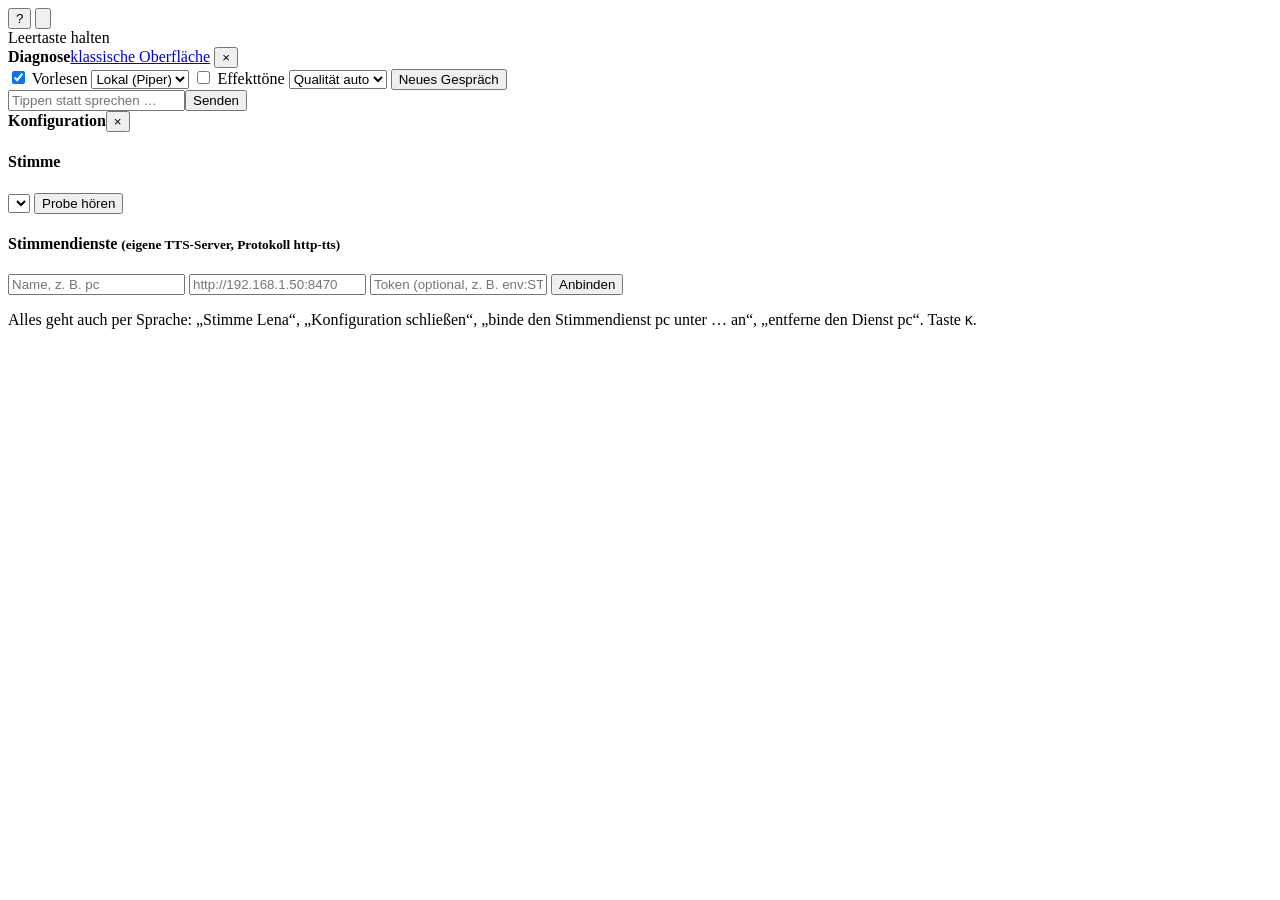
==== web/szene.html @ cd434634 "HarnoRb: Sprach-Oberfläche für ein Cockpit mit Claude Code Co-Authored-By: Claude Opus 5.5 <noreply@" ====
<!doctype html>
<html lang="de">
<head>
<meta charset="utf-8">
<link rel="icon" href="/static/logo/favicon.ico" sizes="any"><link rel="icon" type="image/png" href="/static/logo/harnorb-32.png"><link rel="apple-touch-icon" href="/static/logo/apple-touch-icon.png">
<meta name="viewport" content="width=device-width, initial-scale=1, viewport-fit=cover">
<title>HarnoRb</title>
<link rel="stylesheet" href="/static/szene/szene.css?v=1">
<script type="importmap">{"imports": {"three": "/static/vendor/three-0.170.0/build/three.module.min.js", "three/addons/": "/static/vendor/three-0.170.0/addons/"}}</script>
<link rel="modulepreload" href="/static/vendor/three-0.170.0/build/three.module.min.js">
</head>
<body data-zustand="ruhe">
<div id="buehne"></div>

<div class="ecke oben-rechts">
  <span class="punkt laedt" id="punkt" title="Verbinde …"></span>
</div>
<button class="hilfe-knopf" id="hilfe-knopf" title="Tasten (H)">?</button>

<button class="knopf" id="knopf" aria-label="Sprechen: gedrückt halten oder Leertaste halten">
  <span class="ring"></span><span class="ring zwei"></span>
  <svg class="mikro" viewBox="0 0 24 24" aria-hidden="true"><path d="M12 14.5a3.5 3.5 0 0 0 3.5-3.5V6a3.5 3.5 0 1 0-7 0v5a3.5 3.5 0 0 0 3.5 3.5Zm6-3.5a.9.9 0 1 0-1.8 0 4.2 4.2 0 0 1-8.4 0 .9.9 0 1 0-1.8 0 6 6 0 0 0 5.1 5.93V19H8.6a.9.9 0 1 0 0 1.8h6.8a.9.9 0 1 0 0-1.8h-2.5v-2.07A6 6 0 0 0 18 11Z"/></svg>
</button>
<div class="knopf-text" id="knopf-text">Leertaste halten</div>

<div class="untertitel" id="untertitel" hidden><div class="ut-uli" id="ut-uli"></div><div class="ut-claude" id="ut-claude"></div></div>

<article class="tafel" id="tafel" hidden>
  <h2 class="t-titel"></h2>
  <div class="t-inhalt"></div>
  <div class="t-fuss"><kbd>X</kbd> oder „weg damit“ blendet aus</div>
</article>

<section class="erlaubnis" id="erlaubnis" hidden role="alertdialog" aria-labelledby="erl-titel">
  <div class="erl-kopf"><span class="erl-auge"></span><h3 id="erl-titel">HarnoRb möchte ein Werkzeug benutzen</h3><span id="erl-mehr"></span></div>
  <p class="erl-werkzeug" id="erl-werkzeug"></p>
  <pre id="erl-eingabe"></pre>
  <div class="erl-knoepfe">
    <button id="erl-nein">Ablehnen <kbd>N</kbd></button>
    <button id="erl-ja" class="haupt">Erlauben <kbd>J</kbd></button>
  </div>
  <p class="erl-stimme">Oder sag „ja“ bzw. „nein“ (Leertaste halten).</p>
</section>

<aside class="diagnose" id="diagnose" aria-label="Diagnose">
  <div class="d-kopf"><b>Diagnose</b><span><a href="/klassisch">klassische Oberfläche</a> <button id="d-zu" title="D">×</button></span></div>
  <div class="d-status" id="d-status"></div>
  <div class="d-steuer">
    <label><input type="checkbox" id="d-vorlesen" checked> Vorlesen</label>
    <select id="d-vorleser" title="Stimme"><option value="piper">Lokal (Piper)</option></select>
    <label><input type="checkbox" id="d-toene"> Effekttöne</label>
    <select id="d-stufe" title="Qualität"><option value="auto">Qualität auto</option><option value="hoch">hoch</option><option value="mittel">mittel</option><option value="niedrig">niedrig</option></select>
    <button id="d-neu">Neues Gespräch</button>
  </div>
  <div class="d-verlauf" id="d-verlauf"></div>
  <form id="d-form" class="d-form"><input id="d-text" placeholder="Tippen statt sprechen …" autocomplete="off"><button>Senden</button></form>
</aside>

<section class="leser" id="leser" hidden aria-label="Leser">
  <div class="leser-kopf"><b id="leser-titel">Cockpit</b>
    <span><button id="leser-dateien" title="Dateibaum (L)">Dateien</button> <button id="leser-zu" title="Schließen (Esc)">×</button></span></div>
  <iframe id="leser-rahmen" title="Cockpit-Leser"></iframe>
</section>

<aside class="diagnose konfig" id="konfig" aria-label="Konfiguration">
  <div class="d-kopf"><b>Konfiguration</b><span><button id="k-zu" title="K">×</button></span></div>
  <section class="k-teil">
    <h4>Stimme</h4>
    <div class="d-steuer">
      <select id="k-stimme" title="Stimme"></select>
      <button id="k-probe" type="button">Probe hören</button>
    </div>
    <p class="k-hinweis" id="k-stimme-info"></p>
  </section>
  <section class="k-teil">
    <h4>Stimmendienste <small>(eigene TTS-Server, Protokoll http-tts)</small></h4>
    <div id="k-dienste" class="k-dienste"></div>
    <form id="k-neu" class="k-neu">
      <input name="name" placeholder="Name, z. B. pc" autocomplete="off" required>
      <input name="url" placeholder="http://192.168.1.50:8470" autocomplete="off" required>
      <input name="token" placeholder="Token (optional, z. B. env:STIMMDIENST_TOKEN)" autocomplete="off">
      <button>Anbinden</button>
    </form>
  </section>
  <p class="k-hinweis">Alles geht auch per Sprache: „Stimme Lena“, „Konfiguration schließen“, „binde den Stimmendienst pc unter … an“, „entferne den Dienst pc“. Taste <kbd>K</kbd>.</p>
</aside>

<form class="eingabe" id="eingabe" hidden><input placeholder="Schreib HarnoRb etwas … (Enter senden, Esc schließen)" autocomplete="off"></form>

<div class="hilfe" id="hilfe" hidden>
  <div class="hilfe-karte">
    <h3>HarnoRb bedienen</h3>
    <dl>
      <dt><kbd>Leertaste</kbd> halten</dt><dd>sprechen (oder den Ring unten halten; kurz tippen = freihändig)</dd>
      <dt><kbd>Esc</kbd></dt><dd>Stopp: Vorlesen und Antwort anhalten</dd>
      <dt><kbd>A</kbd> <kbd>O</kbd> <kbd>I</kbd> <kbd>W</kbd> <kbd>P</kbd> <kbd>N</kbd></dt><dd>Heute · Überfällig · Inbox · Warten · Projekte · Nächste</dd>
      <dt><kbd>1</kbd>–<kbd>9</kbd> <kbd>←</kbd><kbd>→</kbd></dt><dd>Karte wählen · <kbd>Enter</kbd> in den Fokus</dd>
      <dt><kbd>E</kbd> <kbd>E</kbd></dt><dd>erledigt (zweimal zum Bestätigen)</dd>
      <dt><kbd>X</kbd></dt><dd>alles ausblenden</dd>
      <dt><kbd>T</kbd></dt><dd>tippen statt sprechen</dd>
      <dt><kbd>G</kbd> <kbd>R</kbd></dt><dd>Tagesüberblick · Inbox klären (Abläufe mit HarnoRb)</dd>
      <dt><kbd>L</kbd></dt><dd>Leser: Cockpit-Dateien ansehen (auch „zeig mir STATUS“, „mach mir eine Übersicht …“)</dd>
      <dt><kbd>U</kbd> <kbd>D</kbd> <kbd>K</kbd></dt><dd>Untertitel · Diagnose · Konfiguration (Stimme, Stimmendienste)</dd>
      <dt><kbd>S</kbd> <kbd>B</kbd></dt><dd>Stil leuchtend/Comic · Hintergrund Mond/Kugelraumer</dd>
      <dt><kbd>Q</kbd> <kbd>M</kbd> <kbd>F</kbd></dt><dd>Qualität · Effekttöne · Vollbild</dd>
      <dt>sagen</dt><dd>„Was kann ich sagen?“ zeigt alle Sprachbefehle, z. B. „Stimme Lily“, „Vorlesen aus“</dd>
    </dl>
    <p>Oder einfach sagen: „Zeig mir die Todos“, „die zweite“, „daran arbeite ich jetzt“, „erledigt“, „weg damit“.</p>
  </div>
</div>

<div class="toasts" id="toasts"></div>
<script type="module" src="/static/szene/main.js?v=1"></script>
</body>
</html>
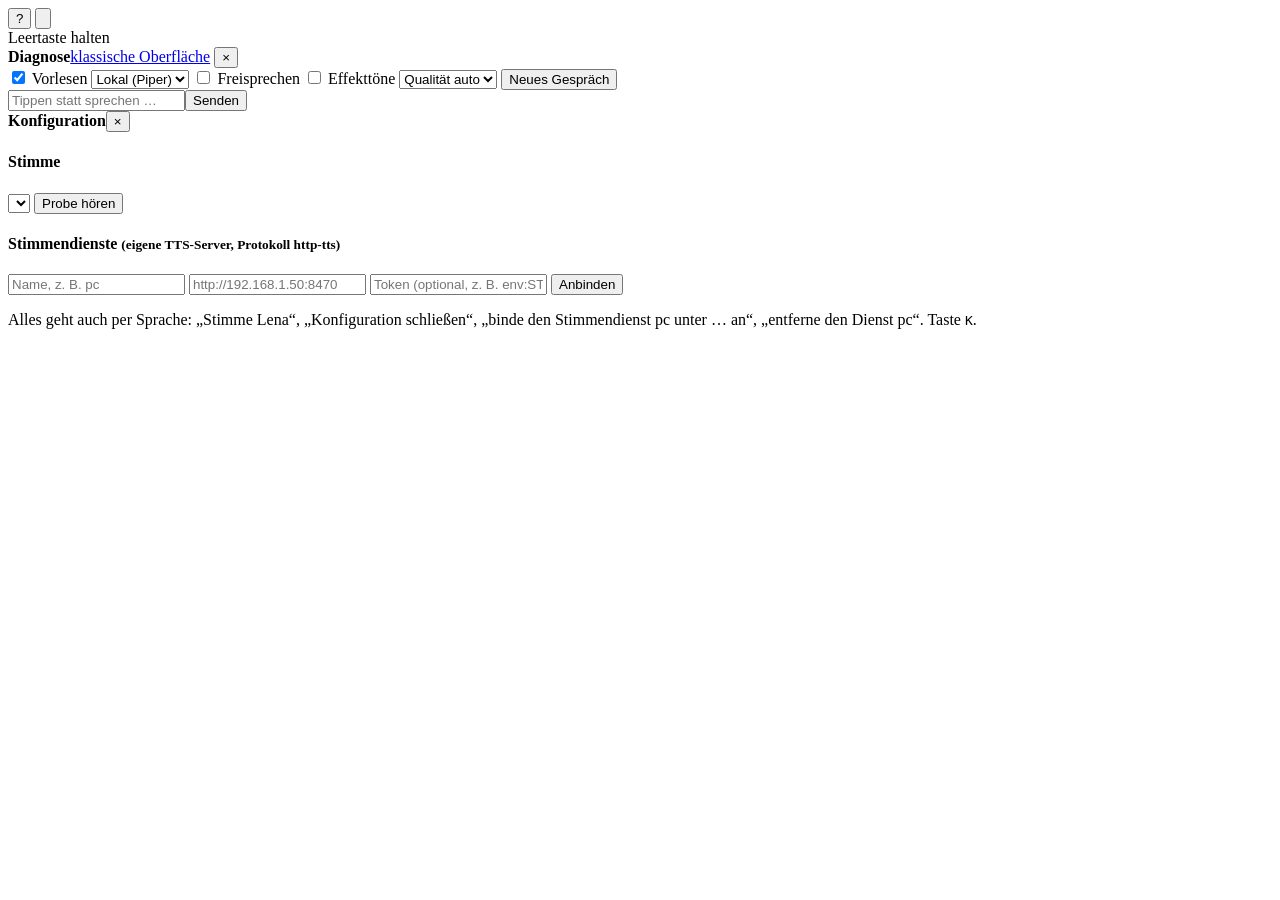
==== commit 7ac8a7e0: "Freisprechen: Mikrofon bleibt offen, Pause beendet die Äußerung (Taste V, „Freisprechen an“) Erste F" ====
--- a/web/szene.html
+++ b/web/szene.html
@@ -48,6 +48,7 @@
   <div class="d-steuer">
     <label><input type="checkbox" id="d-vorlesen" checked> Vorlesen</label>
     <select id="d-vorleser" title="Stimme"><option value="piper">Lokal (Piper)</option></select>
+    <label><input type="checkbox" id="d-frei"> Freisprechen</label>
     <label><input type="checkbox" id="d-toene"> Effekttöne</label>
     <select id="d-stufe" title="Qualität"><option value="auto">Qualität auto</option><option value="hoch">hoch</option><option value="mittel">mittel</option><option value="niedrig">niedrig</option></select>
     <button id="d-neu">Neues Gespräch</button>
@@ -101,6 +102,7 @@
       <dt><kbd>G</kbd> <kbd>R</kbd></dt><dd>Tagesüberblick · Inbox klären (Abläufe mit HarnoRb)</dd>
       <dt><kbd>L</kbd></dt><dd>Leser: Cockpit-Dateien ansehen (auch „zeig mir STATUS“, „mach mir eine Übersicht …“)</dd>
       <dt><kbd>U</kbd> <kbd>D</kbd> <kbd>K</kbd></dt><dd>Untertitel · Diagnose · Konfiguration (Stimme, Stimmendienste)</dd>
+      <dt><kbd>V</kbd></dt><dd>Freisprechen: ohne Taste sprechen, nach einer kurzen Pause antwortet HarnoRb</dd>
       <dt><kbd>S</kbd> <kbd>B</kbd></dt><dd>Stil leuchtend/Comic · Hintergrund Mond/Kugelraumer</dd>
       <dt><kbd>Q</kbd> <kbd>M</kbd> <kbd>F</kbd></dt><dd>Qualität · Effekttöne · Vollbild</dd>
       <dt>sagen</dt><dd>„Was kann ich sagen?“ zeigt alle Sprachbefehle, z. B. „Stimme Lily“, „Vorlesen aus“</dd>
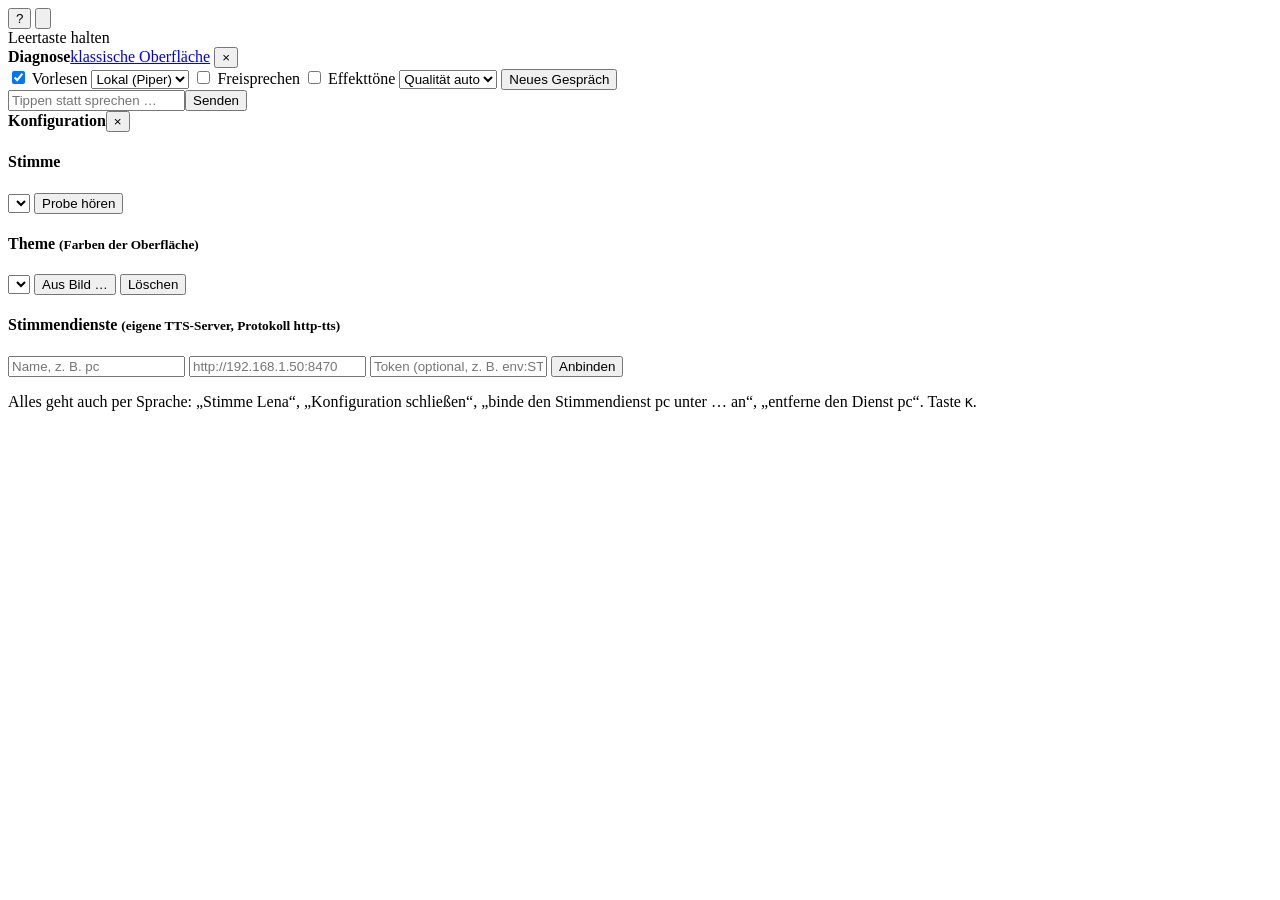
==== commit 2d4d0b5e: "Themes: Farben, Verlauf, Kugel und Hintergrund als Theme, auch aus einem Bild Theme als JSON (themes" ====
--- a/web/szene.html
+++ b/web/szene.html
@@ -74,6 +74,16 @@
     <p class="k-hinweis" id="k-stimme-info"></p>
   </section>
   <section class="k-teil">
+    <h4>Theme <small>(Farben der Oberfläche)</small></h4>
+    <div class="d-steuer">
+      <select id="k-theme" title="Theme (C wechselt)"></select>
+      <button id="k-theme-bild" type="button" title="oder ein Bild in die Szene ziehen bzw. einfügen">Aus Bild …</button>
+      <button id="k-theme-weg" type="button" title="eigenes Theme löschen">Löschen</button>
+      <input id="k-theme-datei" type="file" accept="image/*" hidden>
+    </div>
+    <p class="k-hinweis" id="k-theme-info"></p>
+  </section>
+  <section class="k-teil">
     <h4>Stimmendienste <small>(eigene TTS-Server, Protokoll http-tts)</small></h4>
     <div id="k-dienste" class="k-dienste"></div>
     <form id="k-neu" class="k-neu">
@@ -104,6 +114,7 @@
       <dt><kbd>U</kbd> <kbd>D</kbd> <kbd>K</kbd></dt><dd>Untertitel · Diagnose · Konfiguration (Stimme, Stimmendienste)</dd>
       <dt><kbd>V</kbd></dt><dd>Freisprechen: ohne Taste sprechen, nach einer kurzen Pause antwortet HarnoRb</dd>
       <dt><kbd>S</kbd> <kbd>B</kbd></dt><dd>Stil leuchtend/Comic · Hintergrund Mond/Kugelraumer</dd>
+      <dt><kbd>C</kbd></dt><dd>nächstes Theme · Bild in die Szene ziehen oder einfügen: daraus wird ein Theme („mach es wärmer“ geht auch)</dd>
       <dt><kbd>Q</kbd> <kbd>M</kbd> <kbd>F</kbd></dt><dd>Qualität · Effekttöne · Vollbild</dd>
       <dt>sagen</dt><dd>„Was kann ich sagen?“ zeigt alle Sprachbefehle, z. B. „Stimme Lily“, „Vorlesen aus“</dd>
     </dl>
